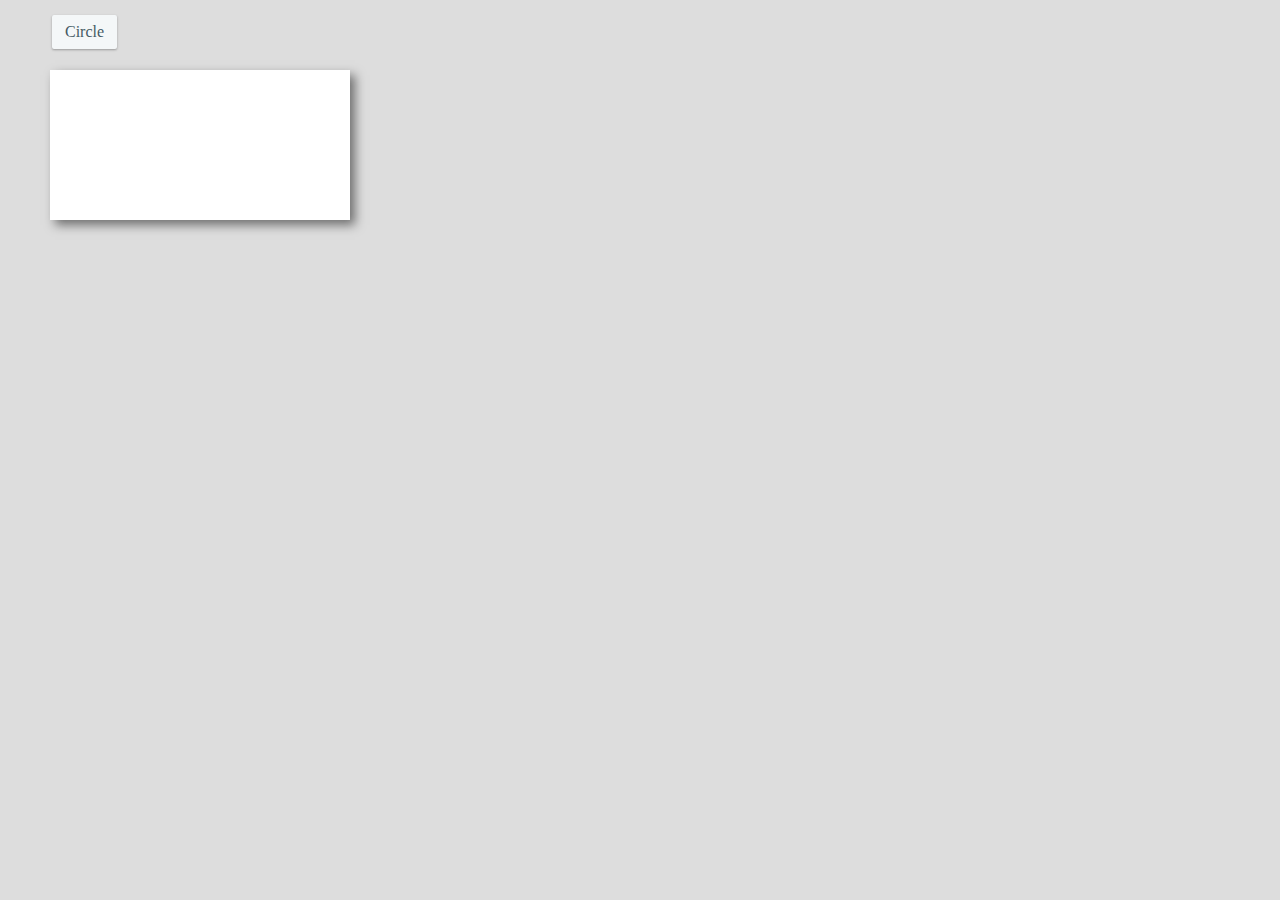
==== PROGRESSivePaint/Paint/index.html @ 45574951 "Add base UI and drawing circle functionality" ====
﻿<!DOCTYPE html>

<html lang="en" xmlns="http://www.w3.org/1999/xhtml">
<head>
    <meta charset="utf-8" />
    <title>Paint</title>
    <script src="https://ajax.googleapis.com/ajax/libs/jquery/3.1.0/jquery.min.js"></script>
    <script src="scripts/mainscript.js"></script>
    <script src="Scripts/Drawing.js"></script>
    <script src="scripts/shapes/drawcircle.js"></script>
    <link rel="stylesheet" type="text/css" href="styles.css" />
</head>
<body>
    <div id="paint">
        <div id="toolbar">
            <span id="circle" class="button">Circle</span>
        </div>
        <div id="playgroundWraper">
            <svg id="svgDrawing"></svg>
            <canvas id="playground"></canvas>

        </div>
    </div>
    
</body>
</html>
---- PROGRESSivePaint/Paint/styles.css ----
﻿body {
    padding: 0;
    margin: 0;
}

html,
body,
#paint {
    width: 100%;
    height: 100%;
    box-sizing: border-box;
}

#paint {
    position: relative;
    padding: 70px 50px 50px;
    background: #ddd;
}

#toolbar {
    position: absolute;
    top: 15px;
    left: 50px;
}

.button {
    display: inline-block;
    padding: 8px 13px;
    margin: 0 2px;
    color: #455A64;
    border-color: #CFD8DC;
    border-radius: 2px;
    background-color: #f4f7f8;
    box-shadow: 0 1px 3px rgba(0,0,0,0.12),0 1px 2px rgba(0,0,0,0.2);
    cursor: default;
}

.button:hover {
    border-color: #ECEFF1;
    color: #455A64;
    background-color: #ECEFF1;
}

.button:active {
    border-color: #CFD8DC;
    color: #455A64;
    background-color: #CFD8DC;
    box-shadow: 0 10px 20px rgba(0,0,0,0.16),0 6px 6px rgba(0,0,0,0.2);
}

#playgroundWraper {
    height: 100%;
    width: 100%;
    position: relative;
    cursor: crosshair;
}

#playground {
    display: block;
    background: #fff;
    box-shadow: 5px 5px 10px rgba(0, 0, 0, 0.5);
}

#svgDrawing {
    position: absolute;
    top: 0;
    left: 0;
    width: 100%;
    height: 100%;
}
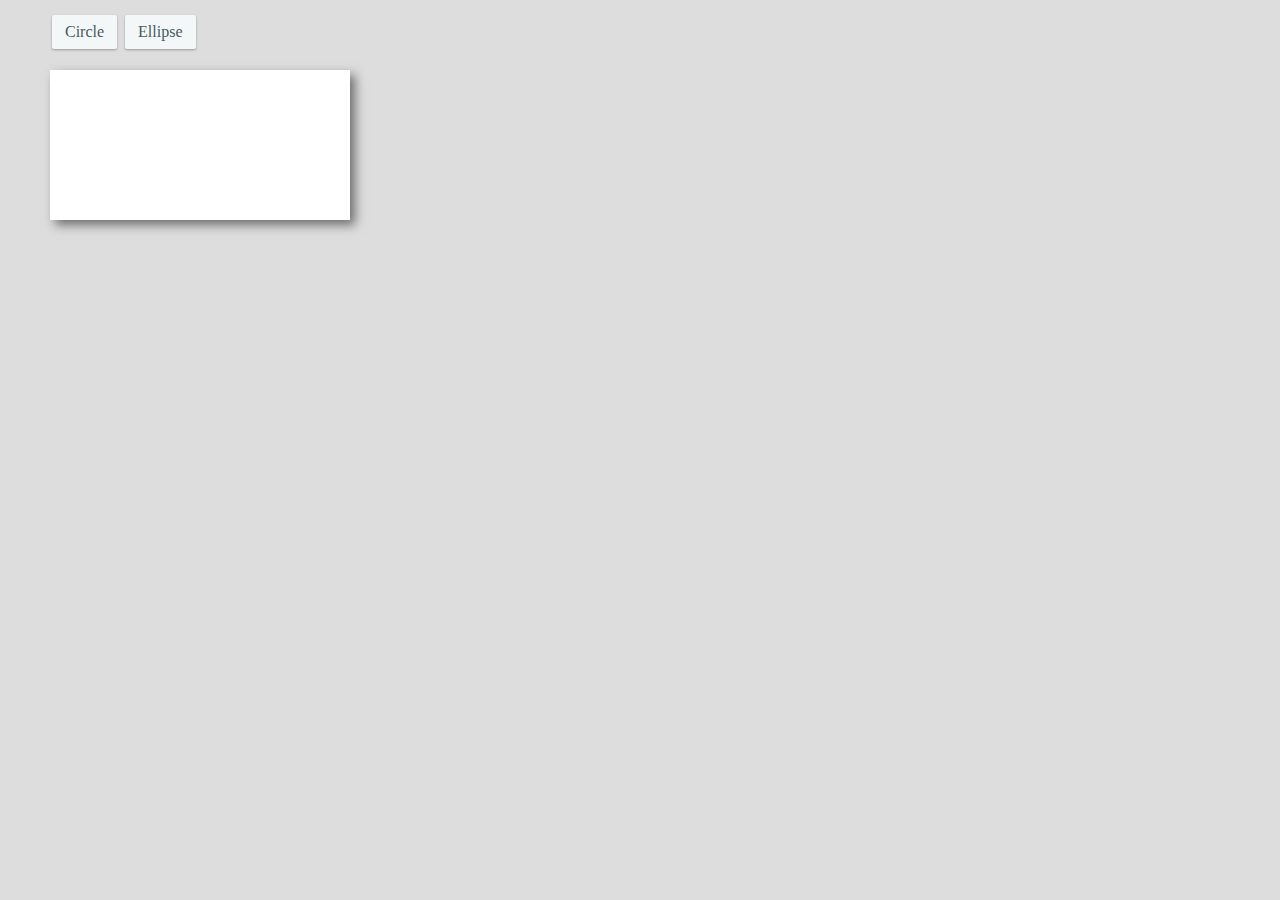
==== commit 85ebed8e: "Adding Ellipse" ====
--- a/PROGRESSivePaint/Paint/index.html
+++ b/PROGRESSivePaint/Paint/index.html
@@ -8,12 +8,14 @@
     <script src="scripts/mainscript.js"></script>
     <script src="Scripts/Drawing.js"></script>
     <script src="scripts/shapes/drawcircle.js"></script>
+    <script src="scripts/shapes/DrawEllipse.js"></script>
     <link rel="stylesheet" type="text/css" href="styles.css" />
 </head>
 <body>
     <div id="paint">
         <div id="toolbar">
             <span id="circle" class="button">Circle</span>
+            <span id="ellipse" class="button">Ellipse</span>
         </div>
         <div id="playgroundWraper">
             <svg id="svgDrawing"></svg>
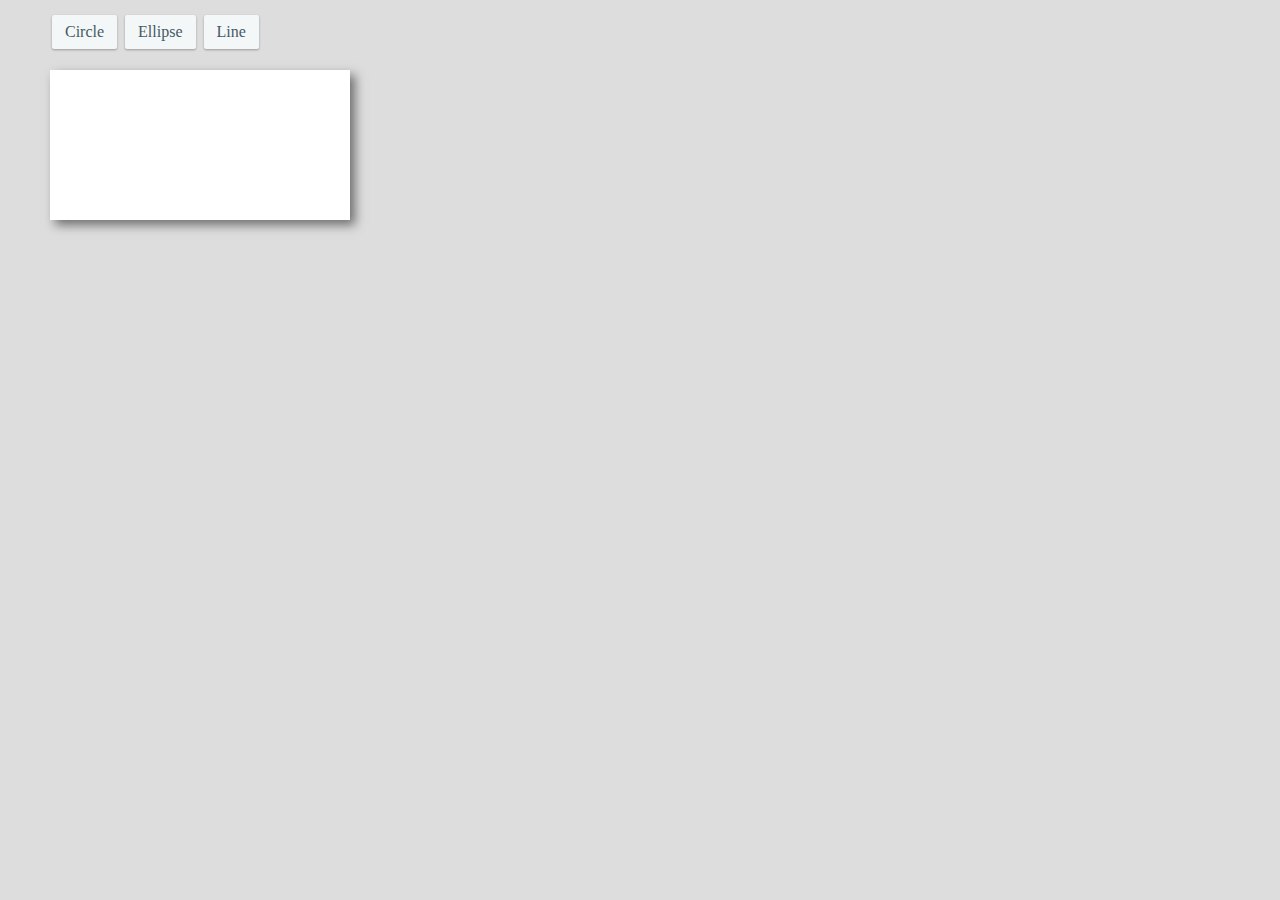
==== commit 3390f4ad: "Add Drawing Line" ====
--- a/PROGRESSivePaint/Paint/index.html
+++ b/PROGRESSivePaint/Paint/index.html
@@ -9,6 +9,7 @@
     <script src="Scripts/Drawing.js"></script>
     <script src="scripts/shapes/drawcircle.js"></script>
     <script src="scripts/shapes/DrawEllipse.js"></script>
+    <script src="scripts/shapes/drawline.js"></script>
     <link rel="stylesheet" type="text/css" href="styles.css" />
 </head>
 <body>
@@ -16,6 +17,7 @@
         <div id="toolbar">
             <span id="circle" class="button">Circle</span>
             <span id="ellipse" class="button">Ellipse</span>
+            <span id="line" class="button">Line</span>
         </div>
         <div id="playgroundWraper">
             <svg id="svgDrawing"></svg>
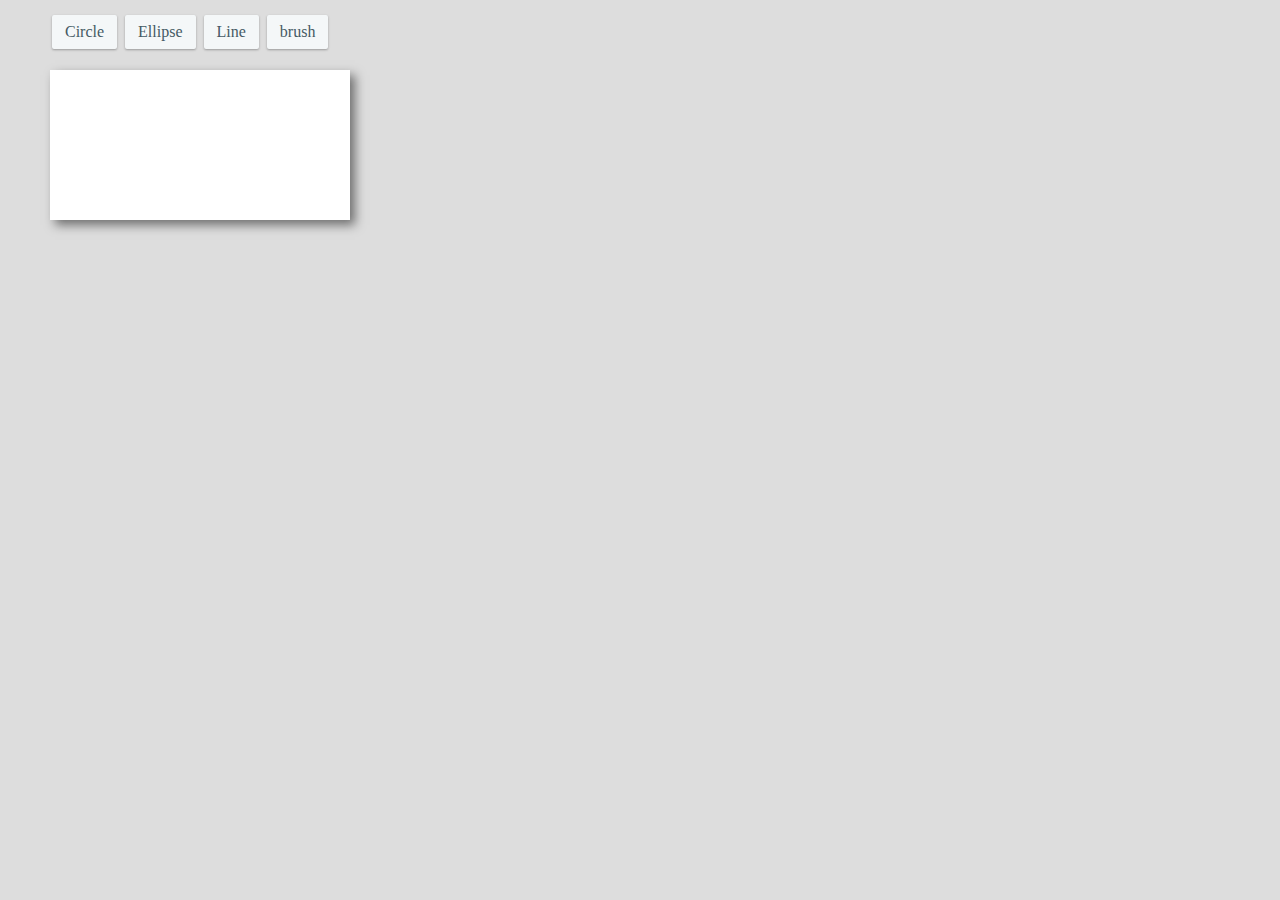
==== commit 67fe9ef4: "Add brush tool" ====
--- a/PROGRESSivePaint/Paint/index.html
+++ b/PROGRESSivePaint/Paint/index.html
@@ -10,6 +10,7 @@
     <script src="scripts/shapes/drawcircle.js"></script>
     <script src="scripts/shapes/DrawEllipse.js"></script>
     <script src="scripts/shapes/drawline.js"></script>
+    <script src="scripts/brush.js"></script>
     <link rel="stylesheet" type="text/css" href="styles.css" />
 </head>
 <body>
@@ -18,6 +19,7 @@
             <span id="circle" class="button">Circle</span>
             <span id="ellipse" class="button">Ellipse</span>
             <span id="line" class="button">Line</span>
+            <span id="brush" class="button">brush</span>
         </div>
         <div id="playgroundWraper">
             <svg id="svgDrawing"></svg>
@@ -25,6 +27,6 @@
 
         </div>
     </div>
-    
+
 </body>
-</html>+</html>
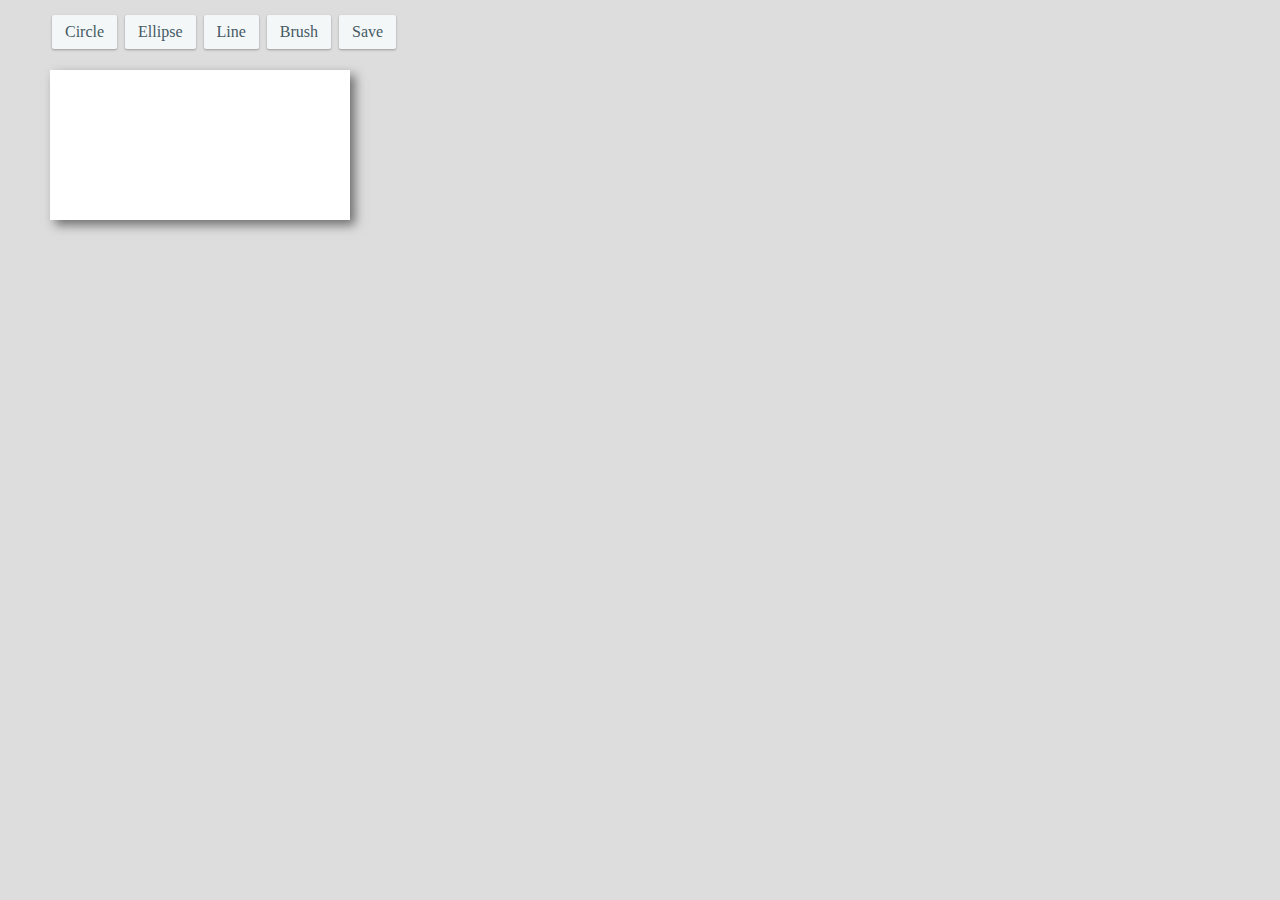
==== commit 3958818c: "Add Save Btn" ====
--- a/PROGRESSivePaint/Paint/index.html
+++ b/PROGRESSivePaint/Paint/index.html
@@ -10,7 +10,8 @@
     <script src="scripts/shapes/drawcircle.js"></script>
     <script src="scripts/shapes/DrawEllipse.js"></script>
     <script src="scripts/shapes/drawline.js"></script>
-    <script src="scripts/brush.js"></script>
+    <script src="scripts/Brush.js"></script>
+    <script src="scripts/Save.js"></script>
     <link rel="stylesheet" type="text/css" href="styles.css" />
 </head>
 <body>
@@ -19,7 +20,8 @@
             <span id="circle" class="button">Circle</span>
             <span id="ellipse" class="button">Ellipse</span>
             <span id="line" class="button">Line</span>
-            <span id="brush" class="button">brush</span>
+            <span id="brush" class="button">Brush</span>
+            <span id="save" class="button">Save</span>
         </div>
         <div id="playgroundWraper">
             <svg id="svgDrawing"></svg>
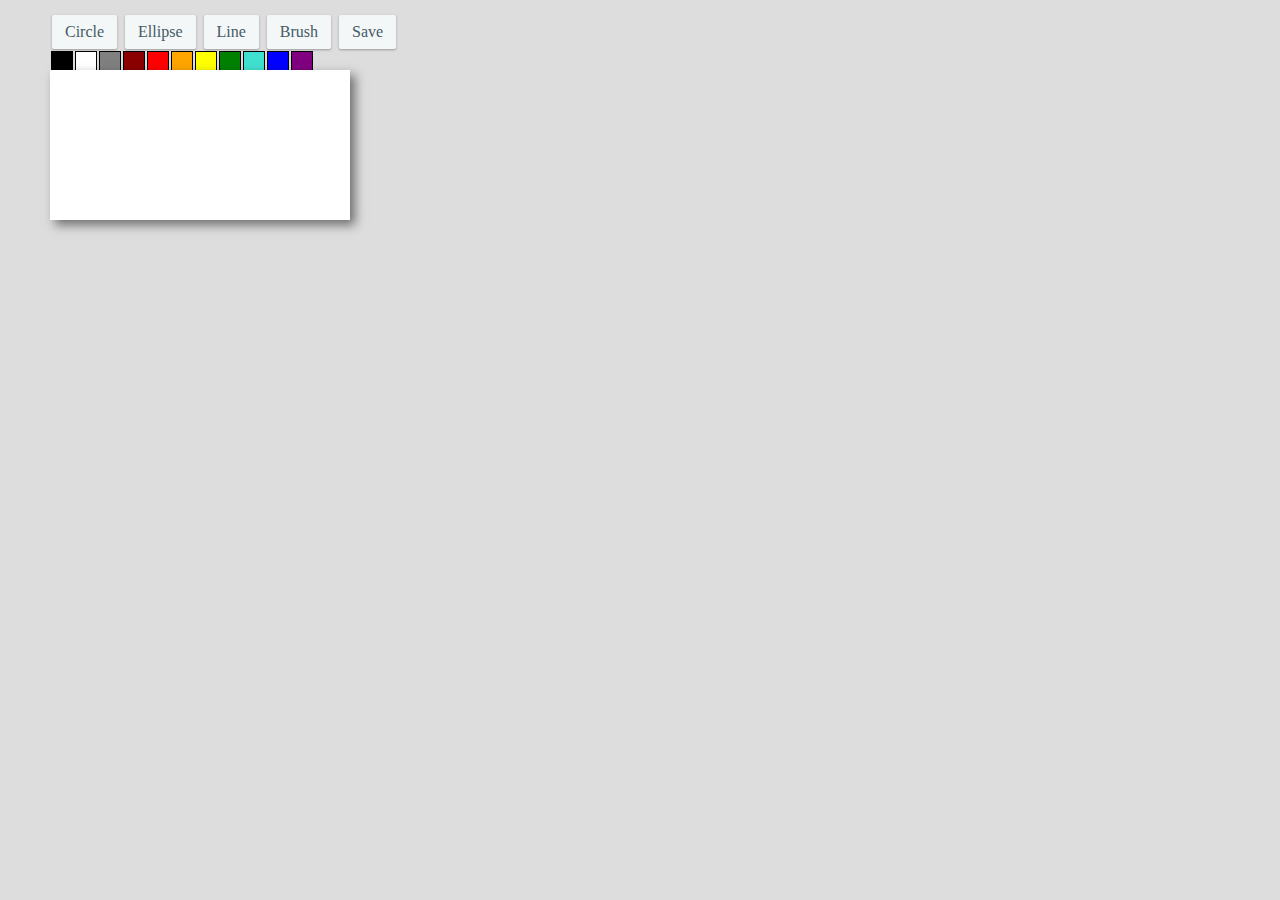
==== commit ded43adb: "Color functionality added to existing drawing tools" ====
--- a/PROGRESSivePaint/Paint/index.html
+++ b/PROGRESSivePaint/Paint/index.html
@@ -1,6 +1,7 @@
 ﻿<!DOCTYPE html>
 
 <html lang="en" xmlns="http://www.w3.org/1999/xhtml">
+
 <head>
     <meta charset="utf-8" />
     <title>Paint</title>
@@ -12,8 +13,10 @@
     <script src="scripts/shapes/drawline.js"></script>
     <script src="scripts/Brush.js"></script>
     <script src="scripts/Save.js"></script>
+    <script src="scripts/color.js"></script>
     <link rel="stylesheet" type="text/css" href="styles.css" />
 </head>
+
 <body>
     <div id="paint">
         <div id="toolbar">
@@ -23,12 +26,26 @@
             <span id="brush" class="button">Brush</span>
             <span id="save" class="button">Save</span>
         </div>
+        <div id="colorToolbar">
+            <div id="black" class="colorbox"></div>
+            <div id="white" class="colorbox"></div>
+            <div id="grey" class="colorbox"></div>
+            <div id="darkRed" class="colorbox"></div>
+            <div id="red" class="colorbox"></div>
+            <div id="orange" class="colorbox"></div>
+            <div id="yellow" class="colorbox"></div>
+            <div id="green" class="colorbox"></div>
+            <div id="turquoise" class="colorbox"></div>
+            <div id="blue" class="colorbox"></div>
+            <div id="purple" class="colorbox"></div>           
+        </div>
         <div id="playgroundWraper">
             <svg id="svgDrawing"></svg>
             <canvas id="playground"></canvas>
-
         </div>
     </div>
 
+
 </body>
-</html>
+
+</html>--- a/PROGRESSivePaint/Paint/styles.css
+++ b/PROGRESSivePaint/Paint/styles.css
@@ -69,3 +69,59 @@
     height: 100%;
 }
 
+#colorToolbar{
+    position: absolute;
+    top: 50px;
+}
+
+.colorbox{
+    margin: 1px;
+    border: 1px solid black;
+    width:20px;
+    height:20px;
+    float: left;  
+}
+
+#black{
+    background:black; 
+}
+
+#white{
+    background:white; 
+}
+
+#grey{
+    background: grey; 
+}
+
+#darkRed{
+    background:darkred; 
+}
+
+#red{
+    background:red; 
+}
+
+#orange{
+    background: orange; 
+}
+
+#yellow{
+    background:yellow; 
+}
+
+#green{
+    background:green;  
+}
+
+#turquoise{
+    background:turquoise;
+}
+
+#blue{
+    background: blue;  
+}
+
+#purple{
+    background: purple;  
+}
